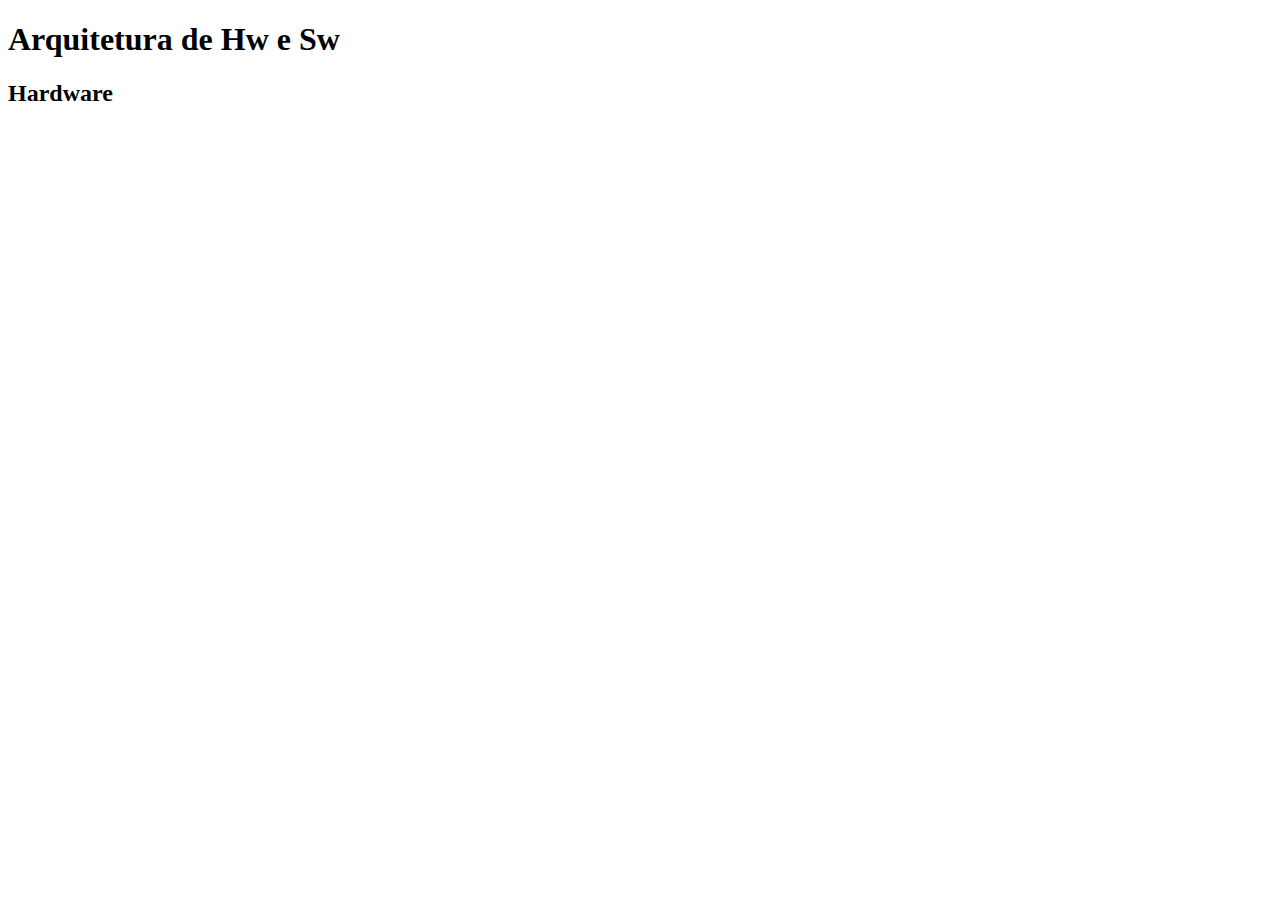
==== index.html @ 457544f8 "Criação do index.html" ====
<!DOCTYPE html>
<html lang="en">
<head>
    <meta charset="UTF-8">
    <meta name="viewport" content="width=device-width, initial-scale=1.0">
    <title>Document</title>
</head>
<body>
    <h1>Arquitetura de Hw e Sw</h1>
    <h2>Hardware</h2>
</body>
</html>
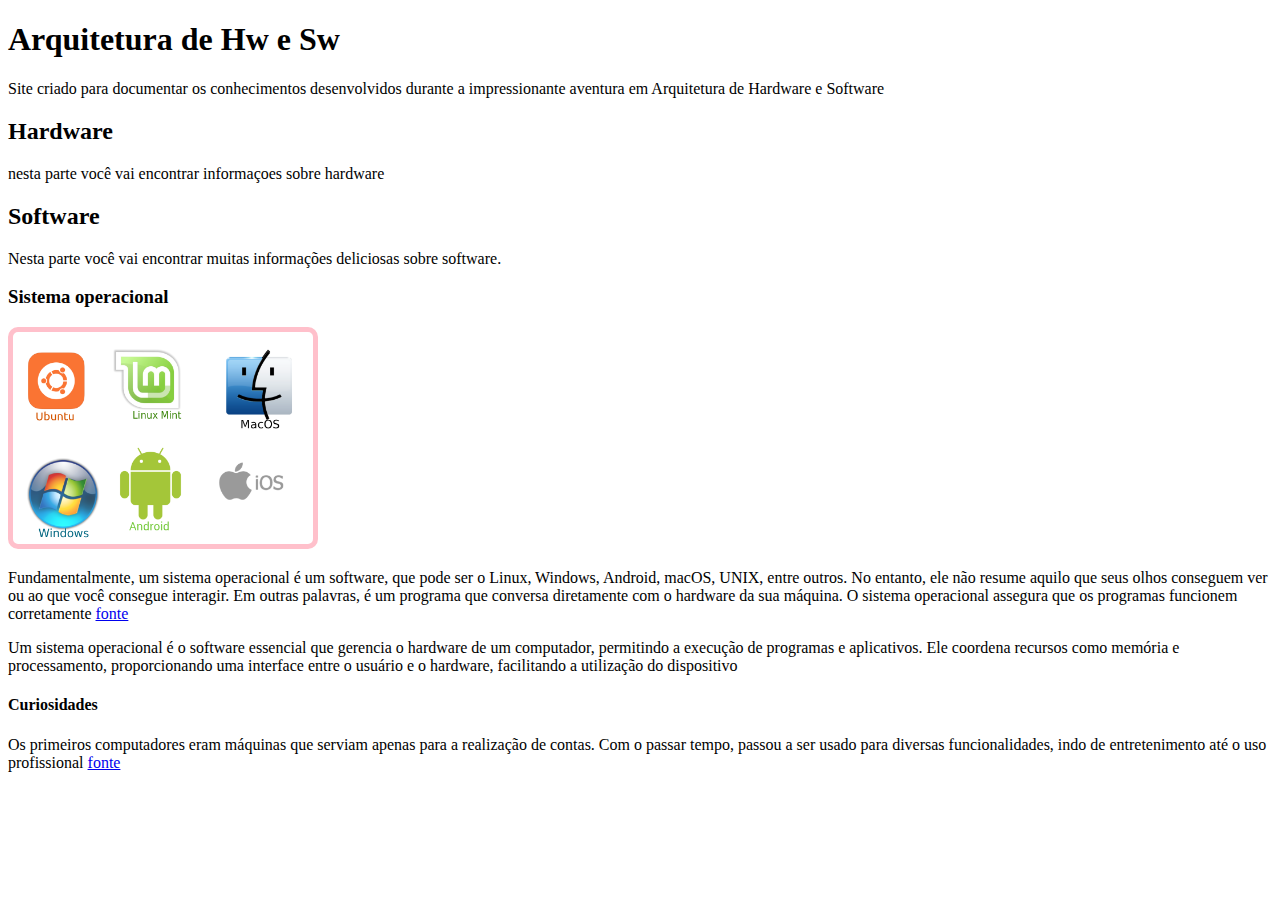
==== commit 20912d14: "criamos o tópico sistemas operacionais e estilo para a imagem" ====
--- a/index.html
+++ b/index.html
@@ -1,12 +1,39 @@
-<!DOCTYPE html>
-<html lang="en">
-<head>
-    <meta charset="UTF-8">
-    <meta name="viewport" content="width=device-width, initial-scale=1.0">
-    <title>Document</title>
-</head>
-<body>
-    <h1>Arquitetura de Hw e Sw</h1>
-    <h2>Hardware</h2>
-</body>
+<!DOCTYPE html>
+<html lang="pt-br">
+<head>
+    <link rel="stylesheet" href="style.css">
+    <meta charset="UTF-8">
+    <meta name="viewport" content="width=device-width, initial-scale=1.0">
+    <title>Document</title>
+</head>
+<body>
+    <h1>Arquitetura de Hw e Sw</h1>
+    <p>Site criado para documentar os conhecimentos desenvolvidos durante a impressionante aventura em Arquitetura de Hardware e Software</p>
+    <h2>Hardware</h2>
+    <p>nesta parte você vai encontrar informaçoes sobre hardware </p>
+    <h2>Software</h2>
+    <p>Nesta parte você vai encontrar muitas informações deliciosas sobre software. </p>
+
+    <h3>Sistema operacional</h3>
+    <img src="sistemasoperacionais.png" alt="logos de diversos sistemas operacionais">
+    <p>Fundamentalmente, um sistema operacional é um software, que pode ser o Linux, Windows, Android, macOS, UNIX, entre outros.
+
+        No entanto, ele não resume aquilo que seus olhos conseguem ver ou ao que você consegue interagir. Em outras palavras, é um programa que conversa diretamente com o hardware da sua máquina.
+        
+        O sistema operacional assegura que os programas funcionem corretamente
+        <a href="https://www.alura.com.br/artigos/sistemas-operacionais-conceito-estrutura#:~:text=Fundamentalmente%2C%20um%20sistema%20operacional%20%C3%A9,o%20hardware%20da%20sua%20m%C3%A1quina.">fonte</a>
+    </p>
+
+    <p>Um sistema operacional é o software essencial que gerencia o hardware de um computador, permitindo a execução de programas e aplicativos. Ele coordena recursos como memória e processamento, proporcionando uma interface entre o usuário e o hardware, facilitando a utilização do dispositivo</p>
+
+    <h4>Curiosidades</h4>
+    <p>Os primeiros computadores eram máquinas que serviam apenas para a realização de contas.
+ 
+    Com o passar tempo, passou a ser usado para diversas funcionalidades, indo de entretenimento até o uso profissional
+    <a href="https://medium.com/@allancfborges/sistemas-operacionais-d3fc316341ae">fonte</a>
+</p>
+
+
+
+</body>
 </html>--- a/style.css
+++ b/style.css
@@ -0,0 +1,6 @@
+img{
+    width: 300px;
+    border: 5px solid pink;
+    border-radius: 10px;
+
+}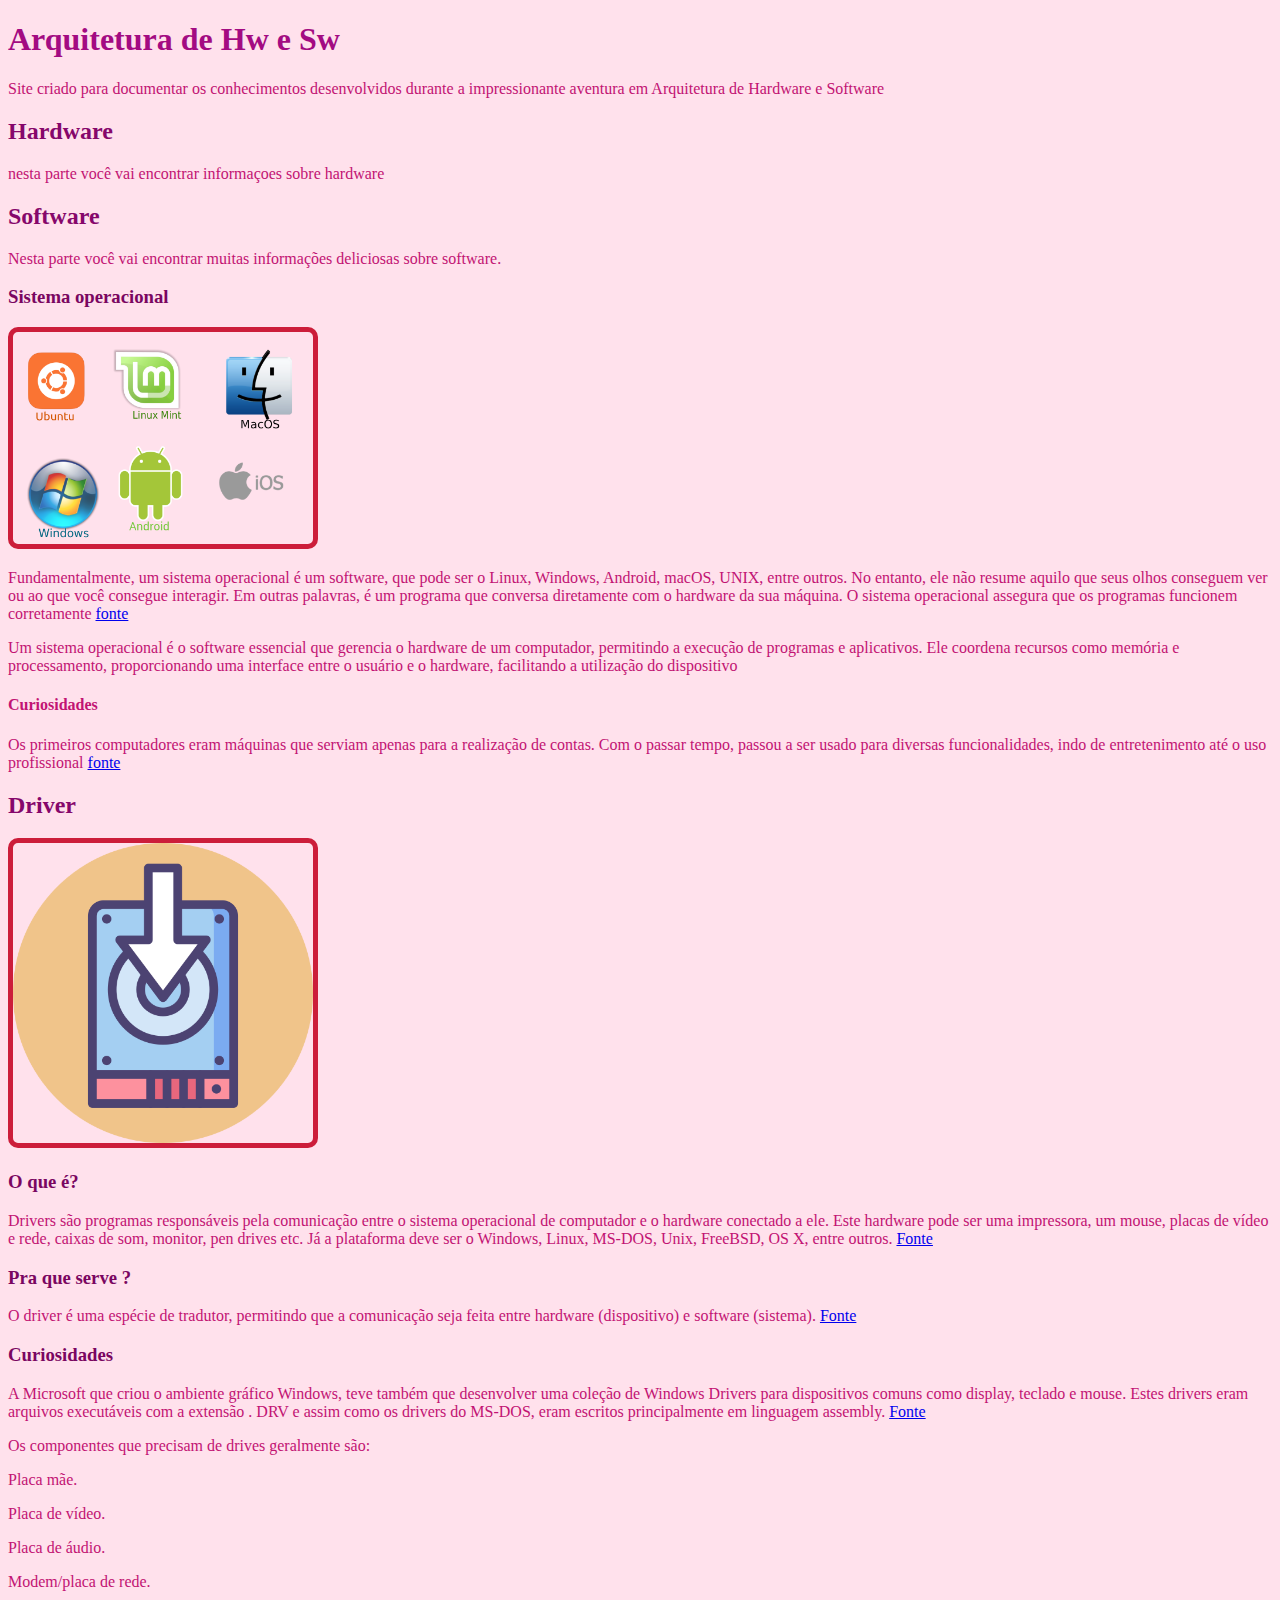
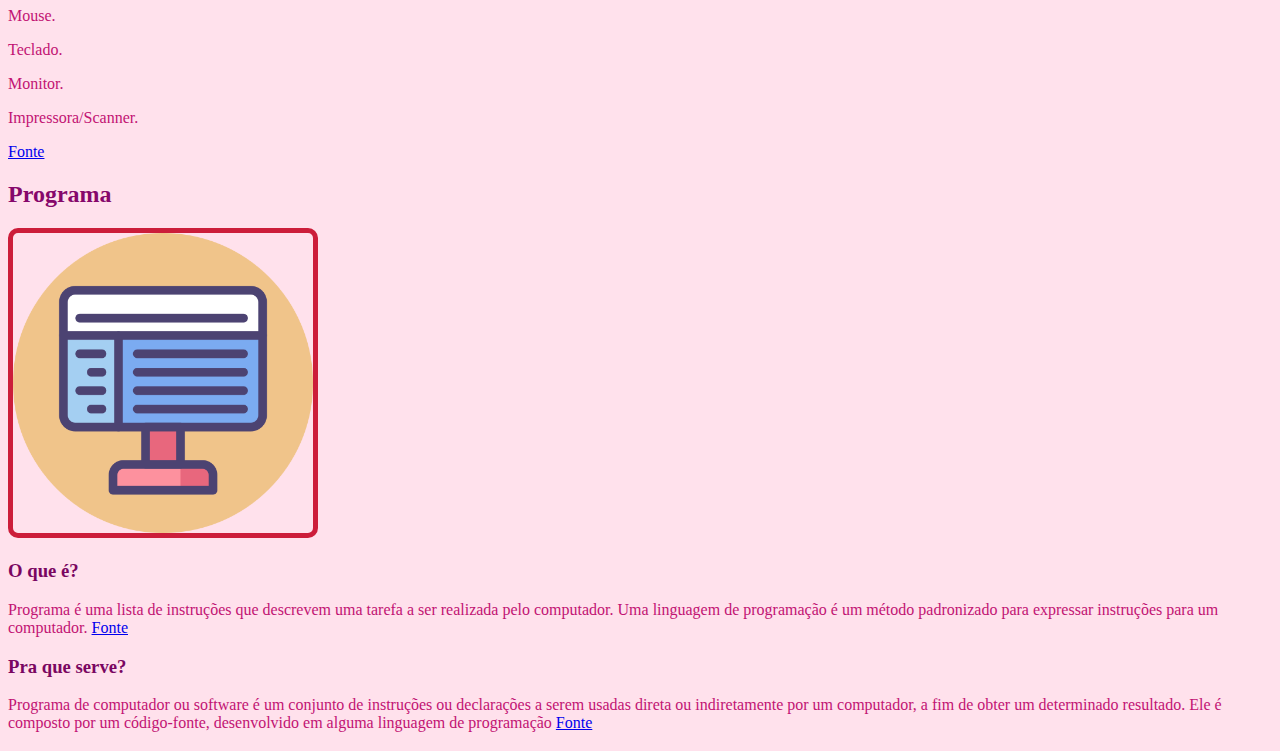
==== commit 78f80421: "Adicionamos driver, programa e aplicativo. Definimos cores" ====
--- a/index.html
+++ b/index.html
@@ -33,7 +33,45 @@
     <a href="https://medium.com/@allancfborges/sistemas-operacionais-d3fc316341ae">fonte</a>
 </p>
 
+<h2>Driver</h2>
+<img src="fotoDriver.png" alt="Foto do driver">
+<h3>O que é?</h3>
+<p>Drivers são programas responsáveis pela comunicação entre o sistema operacional de computador e o hardware conectado a ele. Este hardware pode ser uma impressora, um mouse, placas de vídeo e rede, caixas de som, monitor, pen drives etc. Já a plataforma deve ser o Windows, Linux, MS-DOS, Unix, FreeBSD, OS X, entre outros.
+    <a href="https://www.techtudo.com.br/noticias/2013/06/entenda-que-sao-drivers-para-que-servem-e-como-instala-los.ghtml">Fonte</a>
+</p>
+
+<h3>Pra que serve ?</h3>
+<p>O driver é uma espécie de tradutor, permitindo que a comunicação seja feita entre hardware (dispositivo) e software (sistema).
+    <a href="https://canaltech.com.br/produtos/o-que-sao-drivers-195604/#google_vignette">Fonte</a>
+</p>
+
+<h3>Curiosidades</h3>
+<p>A Microsoft que criou o ambiente gráfico Windows, teve também que desenvolver uma coleção de Windows Drivers para dispositivos comuns como display, teclado e mouse. Estes drivers eram arquivos executáveis com a extensão . DRV e assim como os drivers do MS-DOS, eram escritos principalmente em linguagem assembly.
+    <a href="https://www.cin.ufpe.br/~tg/2004-2/dnl.pdf">Fonte</a>
+</p>
+<p>Os componentes que precisam de drives geralmente são:
+    <p>Placa mãe.</p>
+    <p>Placa de vídeo.</p>
+    <p>Placa de áudio.</p> 
+    <p>Modem/placa de rede.</p>
+    <p>Mouse.</p>
+    <p>Teclado.</p> 
+    <p>Monitor.</p>
+    <p>Impressora/Scanner.</p>
+<a href="https://www.tecmundo.com.br/formatacao/1787-formatei-o-pc-e-agora-.htm">Fonte</a></p>
 
 
+
+<h2>Programa</h2>
+<img src="fotoDePrograma.png" alt="foto ilustrativo de programa">
+<h3>O que é?</h3>
+<p>Programa é uma lista de instruções que descrevem uma tarefa a ser realizada pelo computador. Uma linguagem de programação é um método padronizado para expressar instruções para um computador.
+    <a href="http://www.decom.ufop.br/menotti/pcI121/slides/aula02.pdf">Fonte</a>
+</p>
+<h3>Pra que serve?</h3>
+<p>Programa de computador ou software é um conjunto de instruções ou declarações a serem usadas direta ou indiretamente por um computador, a fim de obter um determinado resultado. Ele é composto por um código-fonte, desenvolvido em alguma linguagem de programação
+    <a href="https://inova.ufes.br/programas-de-computador#:~:text=Programa%20de%20computador%20ou%20software,em%20alguma%20linguagem%20de%20programa%C3%A7%C3%A3o.">Fonte</a>
+</p>
+<h3></h3>
 </body>
 </html>--- a/style.css
+++ b/style.css
@@ -1,6 +1,31 @@
+/* CSS HEX */
+/* --thistle: #cdb4dbff;
+--fairy-tale: #ffc8ddff;
+--carnation-pink: #ffafccff;
+--uranian-blue: #bde0feff;
+--light-sky-blue: #a2d2ffff; 
+https://coolors.co/palette/cdb4db-ffc8dd-ffafcc-bde0fe-a2d2ff
+*/
+
+
+body{
+    background-color: rgb(255, 225, 236);
+    color: #c21373;
+}
+
 img{
     width: 300px;
-    border: 5px solid pink;
+    border: 5px solid rgb(204, 29, 58);
     border-radius: 10px;
+}
 
+h1{
+    color: #a30b82;
+}
+
+h2{
+    color: #86076b;
+}
+h3{
+    color: #7a0661;
 }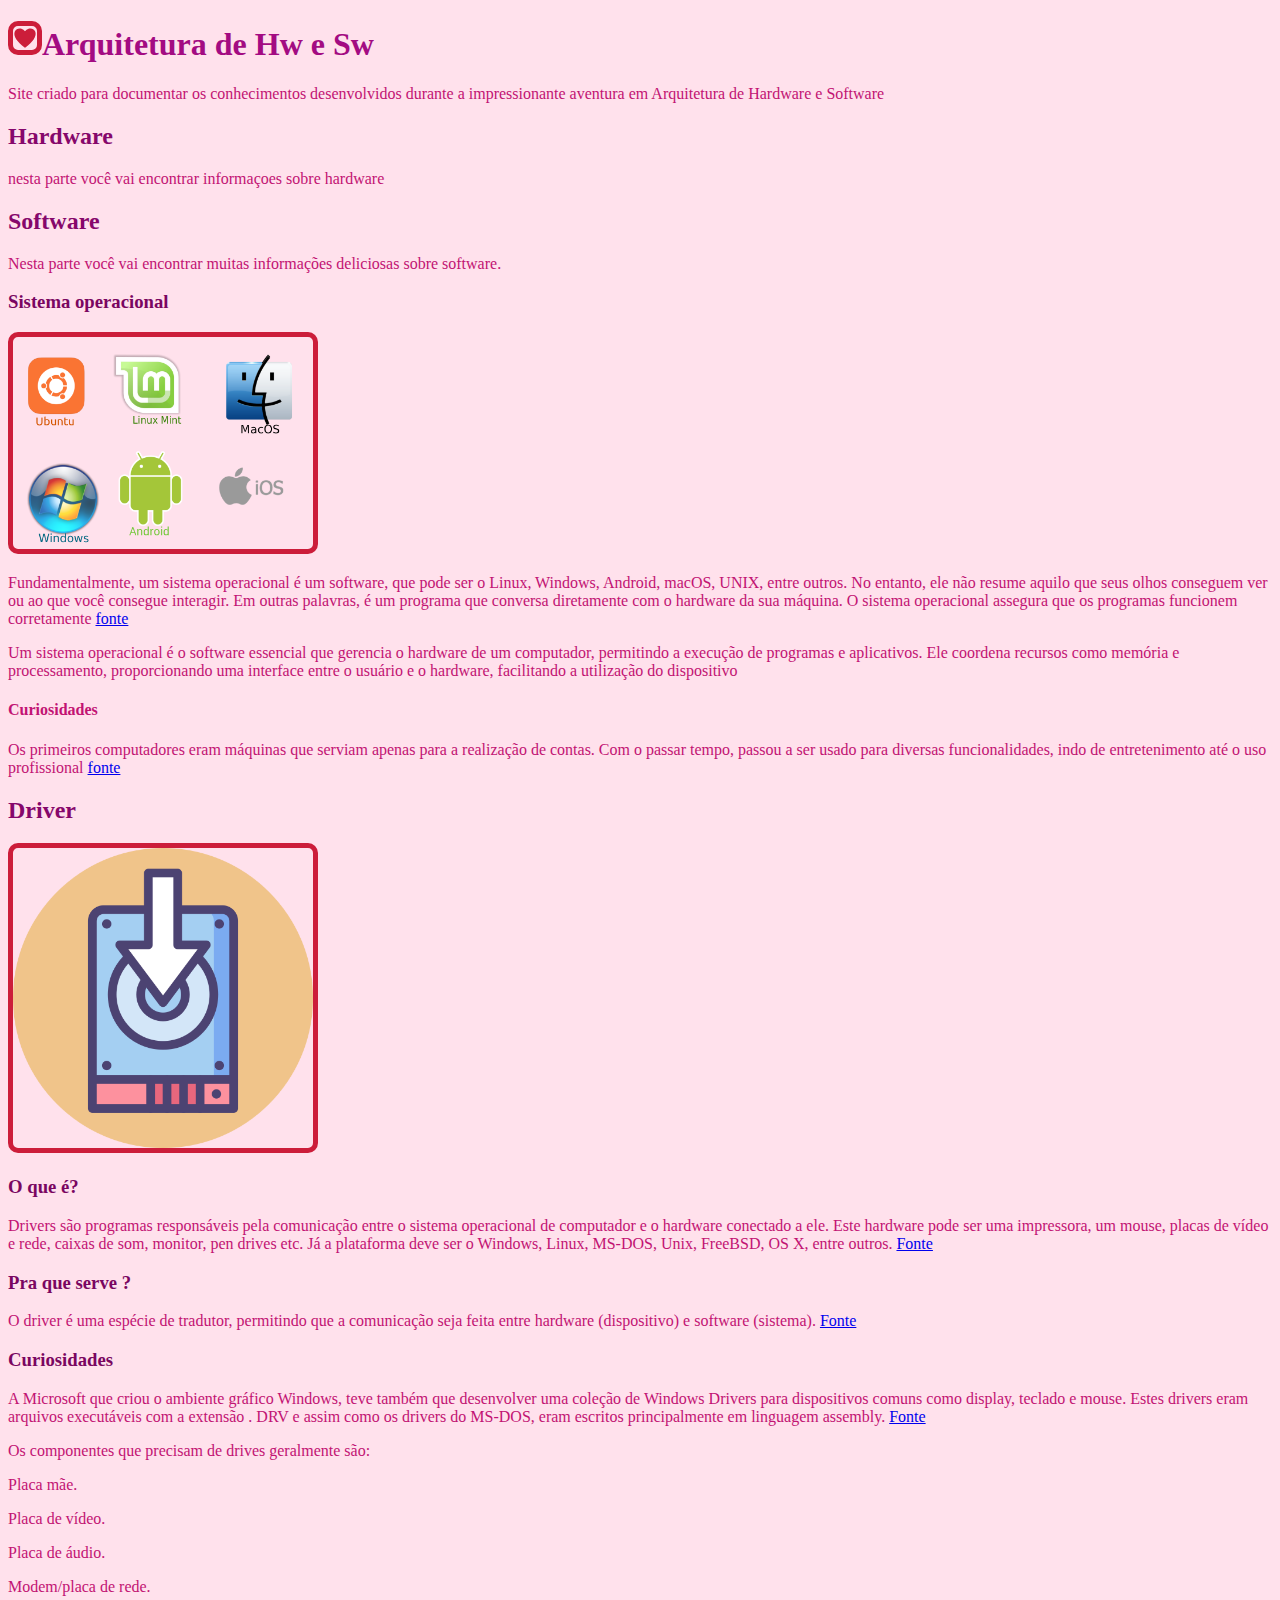
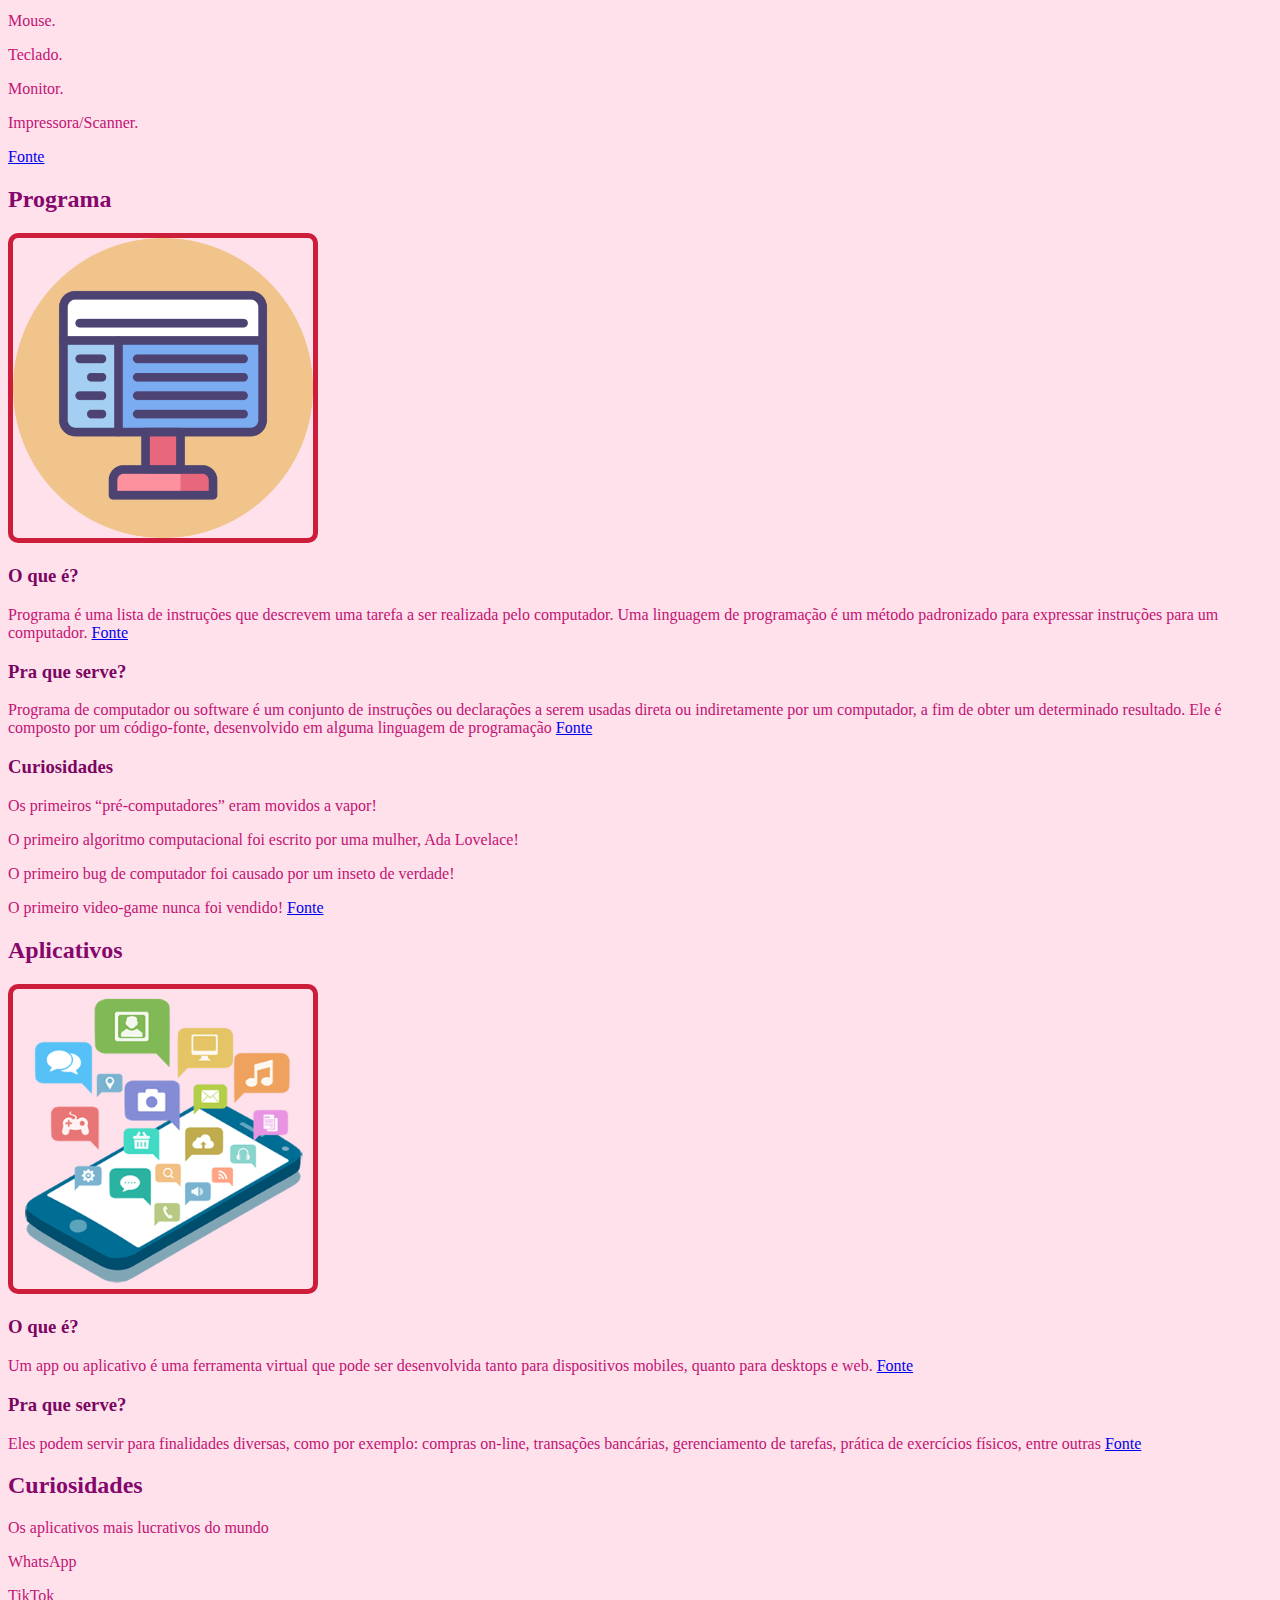
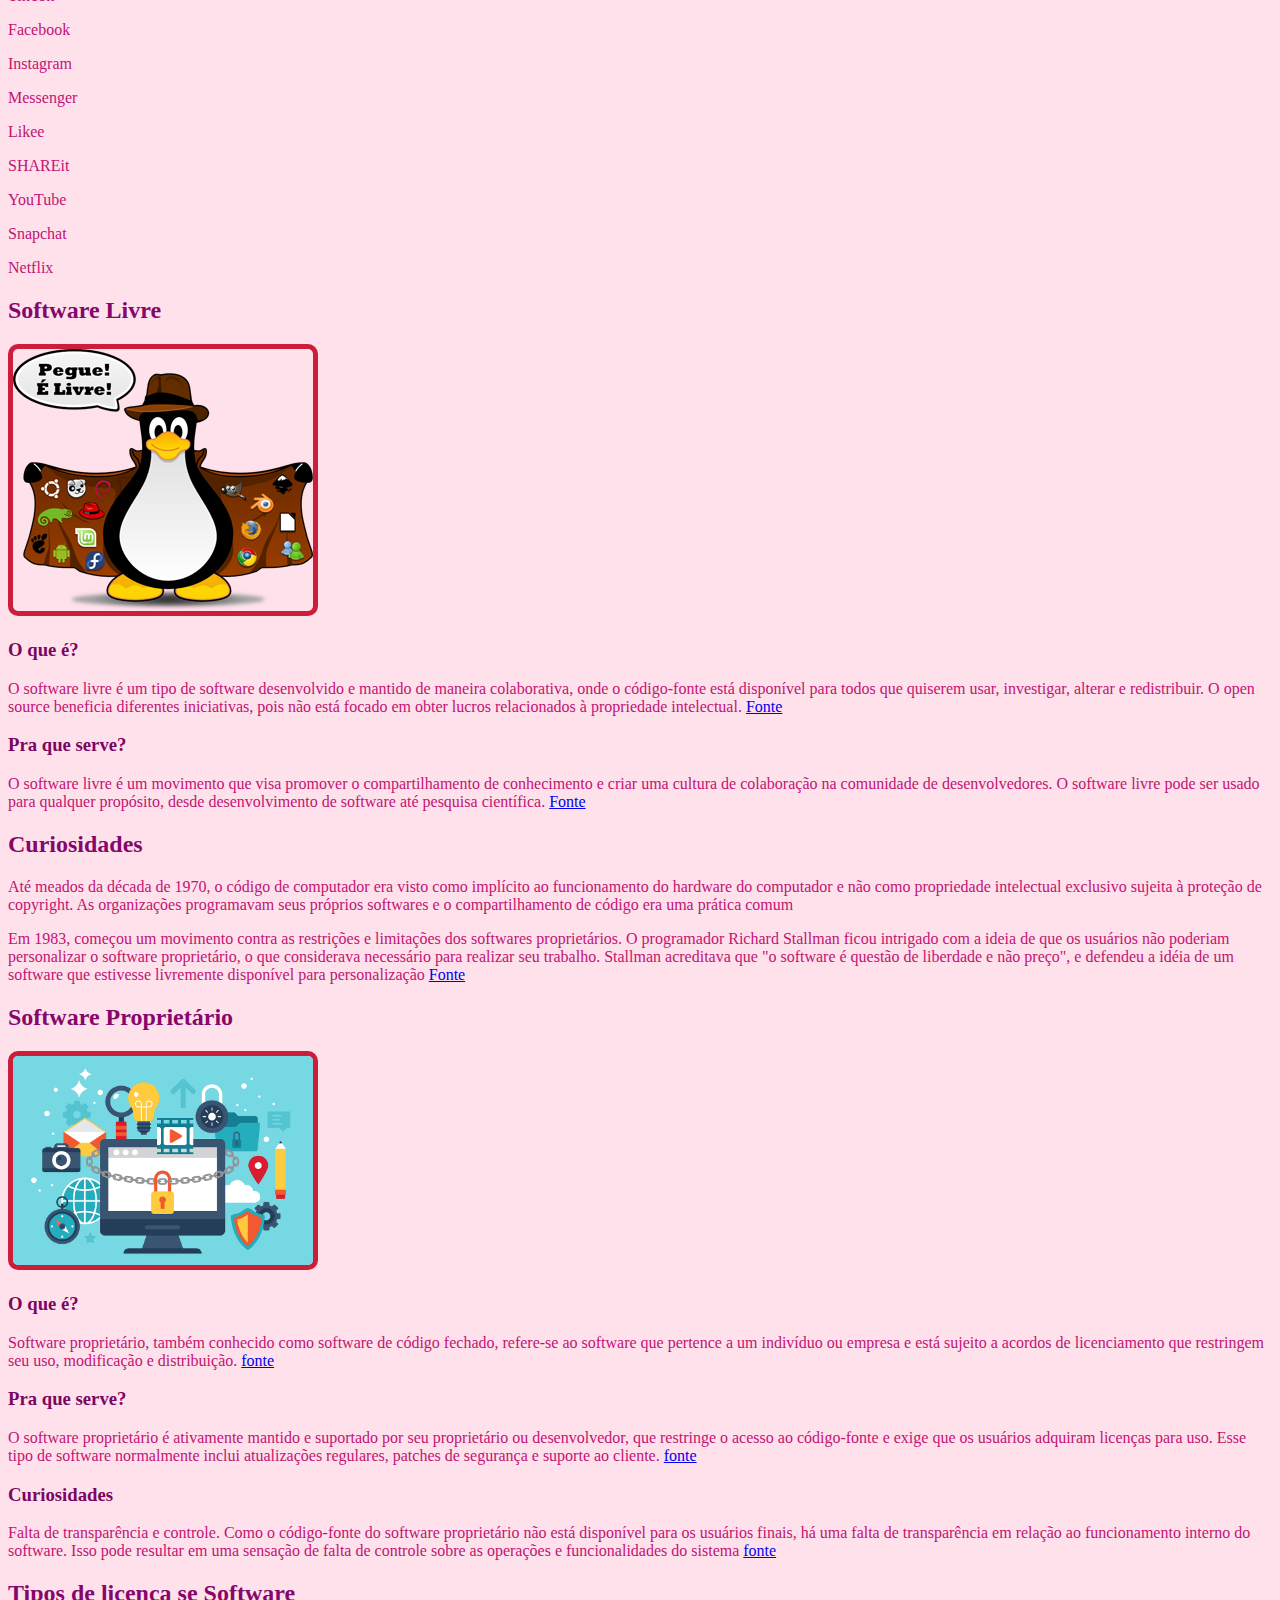
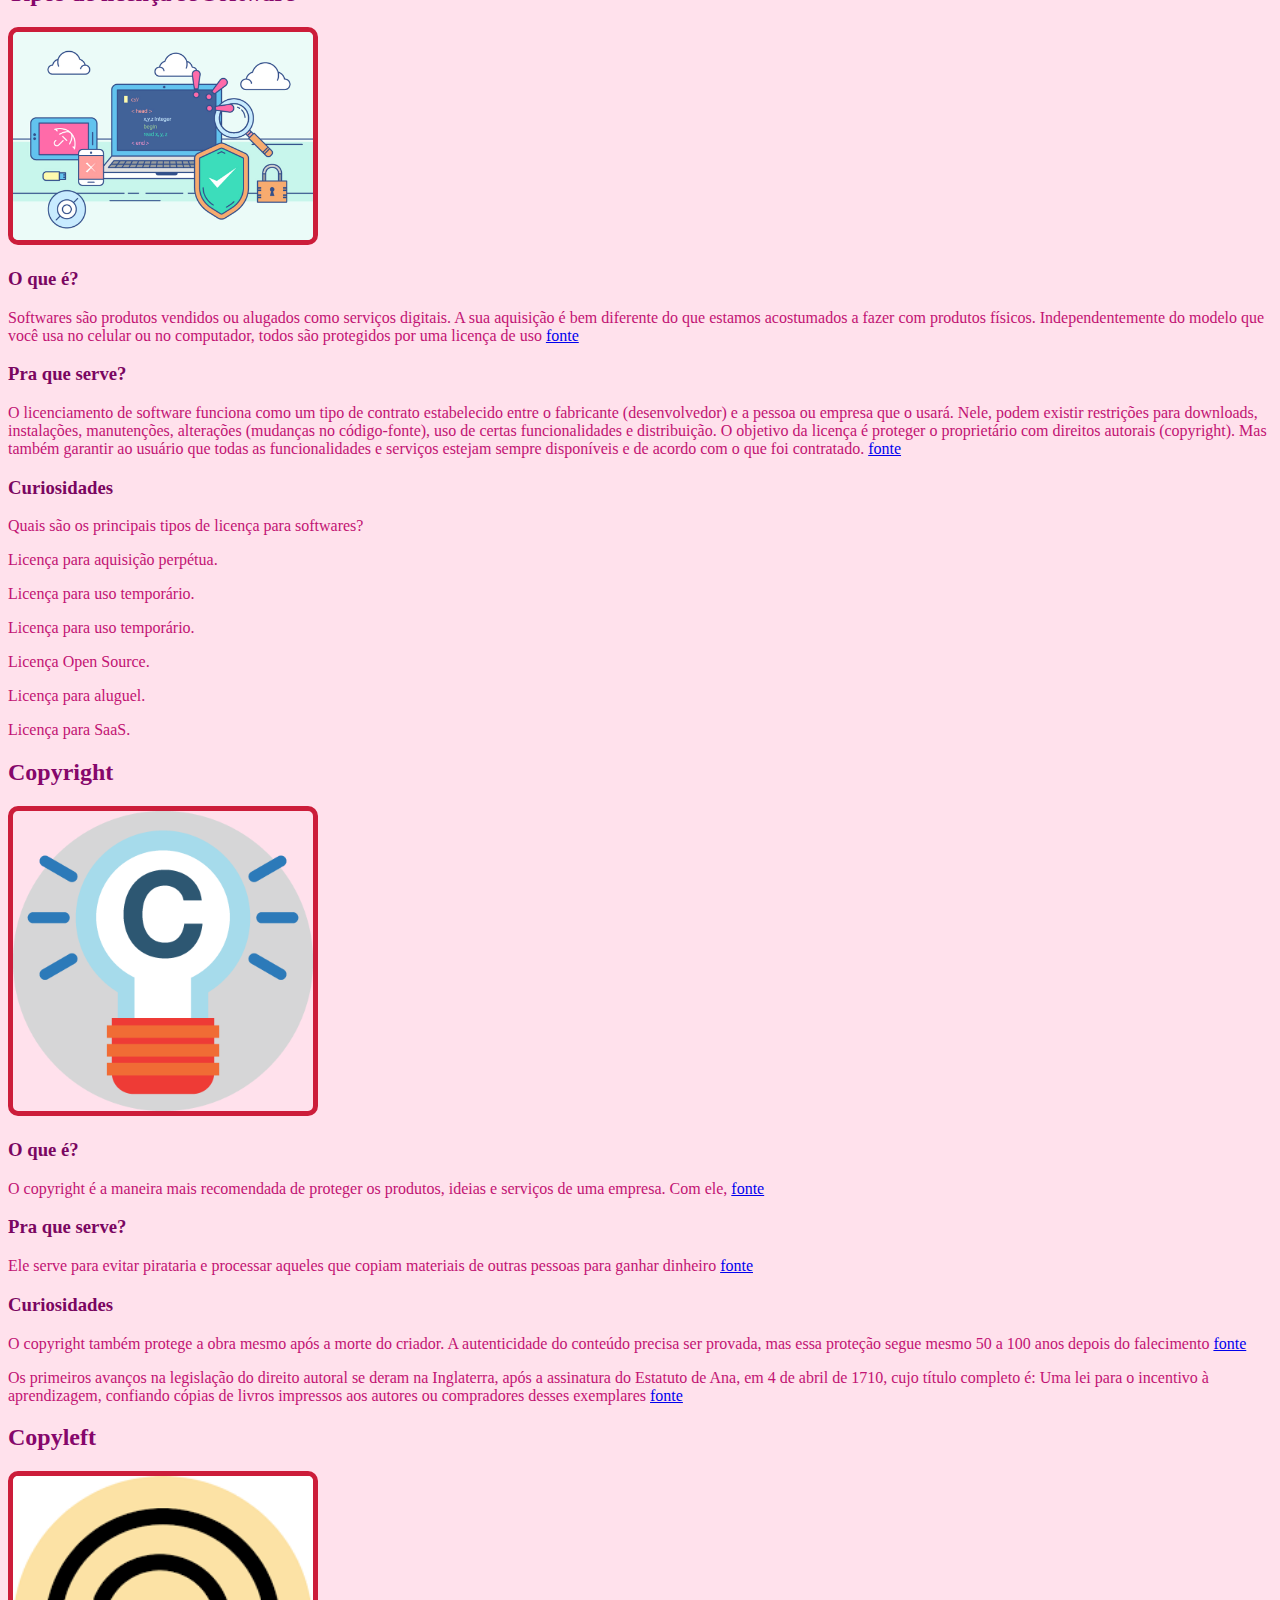
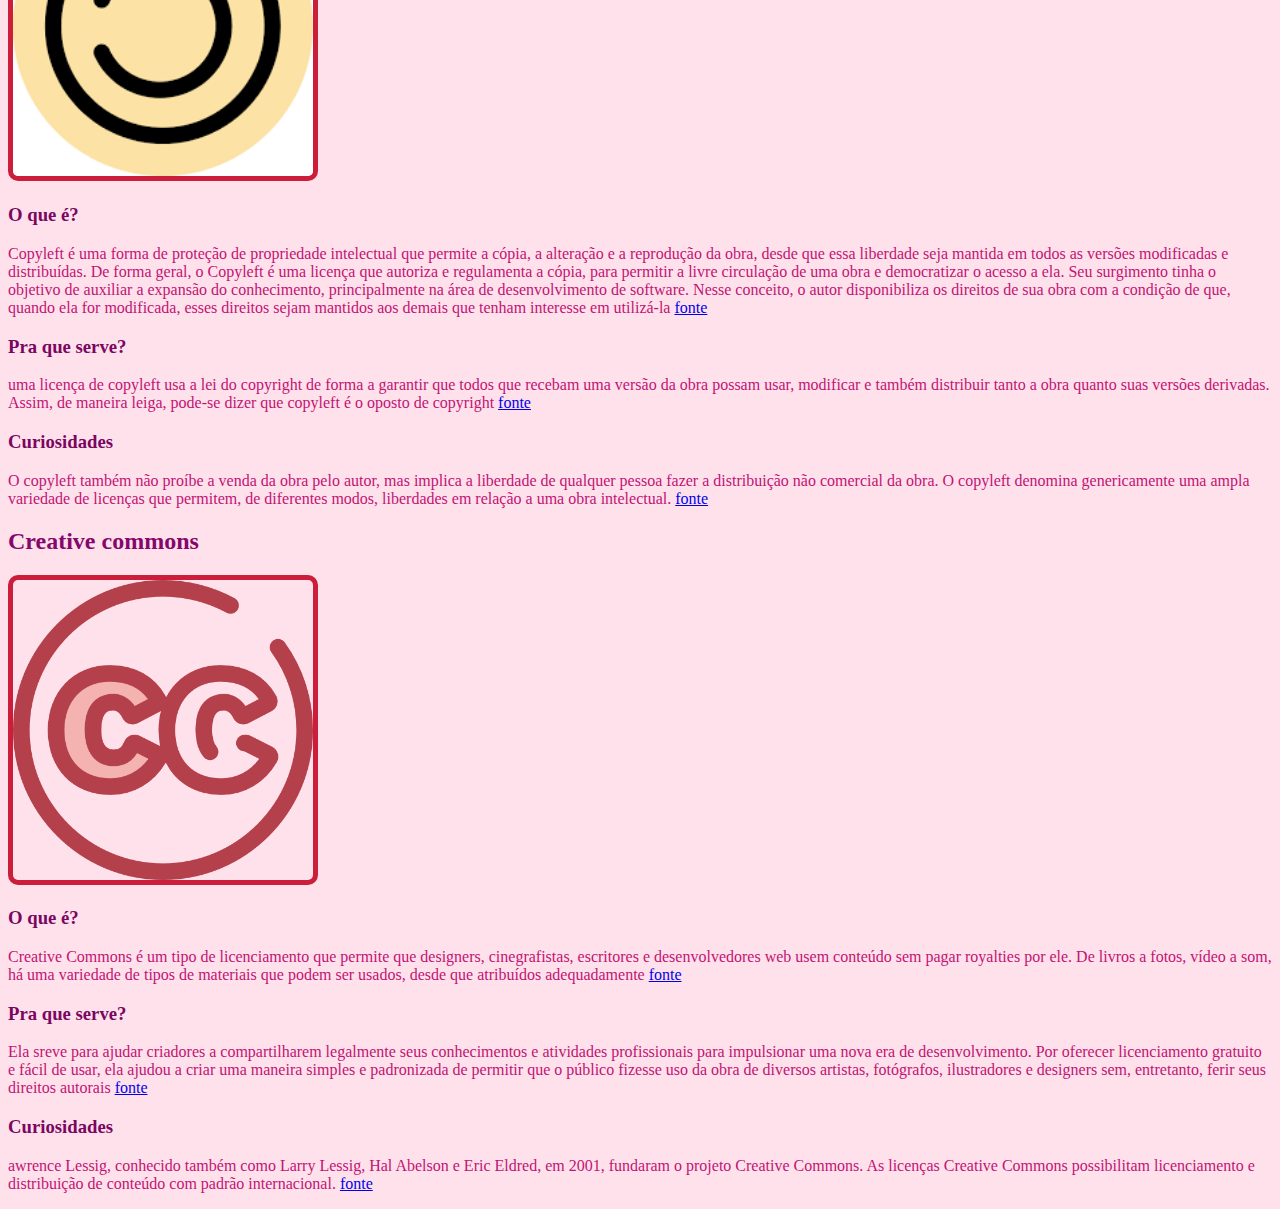
==== commit a7519c6f: "inserção sobre licença de software" ====
--- a/index.html
+++ b/index.html
@@ -7,7 +7,8 @@
     <title>Document</title>
 </head>
 <body>
-    <h1>Arquitetura de Hw e Sw</h1>
+    <h1><img src="clarity--heart-solid.svg" alt="" class="icone">Arquitetura de Hw e Sw</h1>
+    
     <p>Site criado para documentar os conhecimentos desenvolvidos durante a impressionante aventura em Arquitetura de Hardware e Software</p>
     <h2>Hardware</h2>
     <p>nesta parte você vai encontrar informaçoes sobre hardware </p>
@@ -71,7 +72,134 @@
 <h3>Pra que serve?</h3>
 <p>Programa de computador ou software é um conjunto de instruções ou declarações a serem usadas direta ou indiretamente por um computador, a fim de obter um determinado resultado. Ele é composto por um código-fonte, desenvolvido em alguma linguagem de programação
     <a href="https://inova.ufes.br/programas-de-computador#:~:text=Programa%20de%20computador%20ou%20software,em%20alguma%20linguagem%20de%20programa%C3%A7%C3%A3o.">Fonte</a>
+    
+    <h3>Curiosidades</h3>
+        <p>Os primeiros “pré-computadores” eram movidos a vapor!</p>
+        <p>O primeiro algoritmo computacional foi escrito por uma mulher, Ada Lovelace!</p>
+        <p>O primeiro bug de computador foi causado por um inseto de verdade!</p>
+        <p>O primeiro video-game nunca foi vendido! <a href="https://blog.adaflow.com.br/5-curiosidades-historicas-sobre-a-programacao-que-voce-precisa-conhecer/">Fonte</a></p>
+
+
+    <h2>Aplicativos</h2>
+
+    <img src="desenvolvimento-aplicativos-moveis-development-mobile-3.png" alt="Foto de aplicativos">
+
+    <h3>O que é?</h3>
+    <p>Um app ou aplicativo é uma ferramenta virtual que pode ser desenvolvida tanto para dispositivos mobiles, quanto para desktops e web. <a href="https://www.attri.com.br/blog/o-que-e-um-aplicativo/#:~:text=Um%20app%20ou%20aplicativo%20%C3%A9,de%20exerc%C3%ADcios%20f%C3%ADsicos%2C%20entre%20outras.">Fonte</a></p>
+
+    <h3>Pra que serve?</h3>
+    <p>Eles podem servir para finalidades diversas, como por exemplo: compras on-line, transações bancárias, gerenciamento de tarefas, prática de exercícios físicos, entre outras <a href="https://www.attri.com.br/blog/o-que-e-um-aplicativo/#:~:text=Um%20app%20ou%20aplicativo%20%C3%A9,de%20exerc%C3%ADcios%20f%C3%ADsicos%2C%20entre%20outras.">Fonte</a></p>
+
+    <h2>Curiosidades</h2>
+    <p>Os aplicativos mais lucrativos do mundo</p>
+    <p>WhatsApp</p>
+    <p>TikTok</p>
+    <p>Facebook</p>
+    <p>Instagram</p>
+    <p>Messenger</p>
+    <p>Likee</p>
+    <p>SHAREit</p>
+    <p>YouTube</p>
+    <p>Snapchat</p>
+    <p>Netflix</p>
+
+
+
 </p>
 <h3></h3>
 </body>
-</html>+</html>
+
+
+<h2>Software Livre</h2>
+
+<img src="software_livre.png" alt="Foto software livre">
+
+<h3>O que é?</h3>
+<p>O software livre é um tipo de software desenvolvido e mantido de maneira colaborativa, onde o código-fonte está disponível para todos que quiserem usar, investigar, alterar e redistribuir. O open source beneficia diferentes iniciativas, pois não está focado em obter lucros relacionados à propriedade intelectual. <a href="https://www.ibm.com/br-pt/topics/open-source">Fonte</a></p>
+
+<h3>Pra que serve?</h3>
+<p>O software livre é um movimento que visa promover o compartilhamento de conhecimento e criar uma cultura de colaboração na comunidade de desenvolvedores. O software livre pode ser usado para qualquer propósito, desde desenvolvimento de software até pesquisa científica. <a href="https://sebrae.com.br/sites/PortalSebrae/artigos/o-que-e-software-livre-e-quais-as-vantagens-em-usa-lo-na-sua-empresa,2928d53342603410VgnVCM100000b272010aRCRD#:~:text=O%20software%20livre%20%C3%A9%20um,de%20software%20at%C3%A9%20pesquisa%20cient%C3%ADfica">Fonte</a></p>
+
+<h2>Curiosidades</h2>
+<p>Até meados da década de 1970, o código de computador era visto como implícito ao funcionamento do hardware do computador e não como propriedade intelectual exclusivo sujeita à proteção de copyright. As organizações programavam seus próprios softwares e o compartilhamento de código era uma prática comum </p>  
+    <p>Em 1983, começou um movimento contra as restrições e limitações dos softwares proprietários. O programador Richard Stallman ficou intrigado com a ideia de que os usuários não poderiam personalizar o software proprietário, o que considerava necessário para realizar seu trabalho. Stallman acreditava que "o software é questão de liberdade e não preço", e defendeu a idéia de um software que estivesse livremente disponível para personalização
+ <a href="https://www.ibm.com/br-pt/topics/open-source">Fonte</a></p>
+
+ <h2>Software Proprietário</h2>
+
+<img src="seguranca-windows.png" alt="Foto sofware proprietário">
+
+<h3>O que é?</h3>
+<p>Software proprietário, também conhecido como software de código fechado, refere-se ao software que pertence a um indivíduo ou empresa e está sujeito a acordos de licenciamento que restringem seu uso, modificação e distribuição. <a href="https://phoenixnap.pt/gloss%C3%A1rio/software-propriet%C3%A1rio">fonte</a></p>
+
+<h3>Pra que serve?</h3>
+<p>O software proprietário é ativamente mantido e suportado por seu proprietário ou desenvolvedor, que restringe o acesso ao código-fonte e exige que os usuários adquiram licenças para uso. Esse tipo de software normalmente inclui atualizações regulares, patches de segurança e suporte ao cliente. <a href="https://phoenixnap.pt/gloss%C3%A1rio/software-propriet%C3%A1rio">fonte</a></p>
+
+<h3>Curiosidades</h3>
+<p>Falta de transparência e controle. Como o código-fonte do software proprietário não está disponível para os usuários finais, há uma falta de transparência em relação ao funcionamento interno do software. Isso pode resultar em uma sensação de falta de controle sobre as operações e funcionalidades do sistema <a href="https://sumus.com.br/software-proprietario/#:~:text=Falta%20de%20transpar%C3%AAncia%20e%20controle,opera%C3%A7%C3%B5es%20e%20funcionalidades%20do%20sistema.">fonte</a></p>
+
+<h2>Tipos de licença se Software</h2>
+ <img src="1655-2.jpg" alt="foto de tipos de licença de software">
+
+ <h3>O que é?</h3>
+ <p>Softwares são produtos vendidos ou alugados como serviços digitais. A sua aquisição é bem diferente do que estamos acostumados a fazer com produtos físicos. Independentemente do modelo que você usa no celular ou no computador, todos são protegidos por uma licença de uso <a href="https://blog.eveo.com.br/licenca-de-software">fonte</a></p>
+
+ <h3>Pra que serve?</h3>
+ <p>O licenciamento de software funciona como um tipo de contrato estabelecido entre o fabricante (desenvolvedor) e a pessoa ou empresa que o usará. Nele, podem existir restrições para downloads, instalações, manutenções, alterações (mudanças no código-fonte), uso de certas funcionalidades e distribuição.
+
+    O objetivo da licença é proteger o proprietário com direitos autorais (copyright). Mas também garantir ao usuário que todas as funcionalidades e serviços estejam sempre disponíveis e de acordo com o que foi contratado. <a href="https://blog.eveo.com.br/licenca-de-software#:~:text=O%20licenciamento%20de%20software%20funciona,de%20certas%20funcionalidades%20e%20distribui%C3%A7%C3%A3o">fonte</a></p>
+
+    <h3>Curiosidades</h3>
+            <p>Quais são os principais tipos de licença para softwares?</p>
+            <p>Licença para aquisição perpétua. </p>
+            <p>Licença para uso temporário.</p> 
+            <p>Licença para uso temporário.</p> 
+            <p>Licença Open Source.</p> 
+            <p>Licença para aluguel.</p>
+            <p>Licença para SaaS.</p>
+
+
+     <h2>Copyright</h2>
+
+     <img src="CopyrightIcon400x400.png" alt="foto de copyright">
+       
+     <h3>O que é?</h3>
+     <p>O copyright é a maneira mais recomendada de proteger os produtos, ideias e serviços de uma empresa. Com ele,  <a href="https://rockcontent.com/br/blog/copyright/">fonte</a></p>
+
+     <h3>Pra que serve?</h3>
+     <p>Ele serve para evitar pirataria e processar aqueles que copiam materiais de outras pessoas para ganhar dinheiro <a href="https://rockcontent.com/br/blog/copyright/">fonte</a></p>
+
+     <h3>Curiosidades</h3>
+     <p>O copyright também protege a obra mesmo após a morte do criador. A autenticidade do conteúdo precisa ser provada, mas essa proteção segue mesmo 50 a 100 anos depois do falecimento <a href="https://www.consolidesuamarca.com.br/blog/o-que-e-copyright#:~:text=O%20copyright%20tamb%C3%A9m%20protege%20a,100%20anos%20depois%20do%20falecimento.">fonte</a></p>
+     <p>Os primeiros avanços na legislação do direito autoral se deram na Inglaterra, após a assinatura do Estatuto de Ana, em 4 de abril de 1710, cujo título completo é: Uma lei para o incentivo à aprendizagem, confiando cópias de livros impressos aos autores ou compradores desses exemplares <a href="https://jornal.usp.br/radio-usp/nas-origens-do-copyright-direito-do-autor-propriedade-intelectual/#:~:text=Os%20primeiros%20avan%C3%A7os%20na%20legisla%C3%A7%C3%A3o,exemplares%2C%20durante%20os%20per%C3%ADodos%20mencionados">fonte</a></p>
+     
+     <h2>Copyleft</h2>
+     <img src="copy.png" alt="foto de Copyleft">
+
+     <h3>O que é?</h3>
+     <p>Copyleft é uma forma de proteção de propriedade intelectual que permite a cópia, a alteração e a reprodução da obra, desde que essa liberdade seja mantida em todos as versões modificadas e distribuídas.
+
+        De forma geral, o Copyleft é uma licença que autoriza e regulamenta a cópia, para permitir a livre circulação de uma obra e democratizar o acesso a ela. Seu surgimento tinha o objetivo de auxiliar a expansão do conhecimento, principalmente na área de desenvolvimento de software.
+        
+        Nesse conceito, o autor disponibiliza os direitos de sua obra com a condição de que, quando ela for modificada, esses direitos sejam mantidos aos demais que tenham interesse em utilizá-la <a href="https://atlaspi.com.br/saiba-o-que-e-copyleft-e-como-diferenciar-de-copyright/">fonte</a></p>
+
+        <h3>Pra que serve?</h3>
+        <p>uma licença de copyleft usa a lei do copyright de forma a garantir que todos que recebam uma versão da obra possam usar, modificar e também distribuir tanto a obra quanto suas versões derivadas. Assim, de maneira leiga, pode-se dizer que copyleft é o oposto de copyright <a href="chrome-extension://efaidnbmnnnibpcajpcglclefindmkaj/https://repositorio.fgv.br/server/api/core/bitstreams/ace5c513-155a-4d35-b4cf-275e6eb0db96/content#:~:text=Enquanto%20o%20copyright%20%C3%A9%20visto,e%20tamb%C3%A9m%20distribuir%20tanto%20a">fonte</a></p>
+
+        <h3>Curiosidades</h3>
+        <p>O copyleft também não proíbe a venda da obra pelo autor, mas implica a liberdade de qualquer pessoa fazer a distribuição não comercial da obra. O copyleft denomina genericamente uma ampla variedade de licenças que permitem, de diferentes modos, liberdades em relação a uma obra intelectual. <a href="https://pt.wikipedia.org/wiki/Copyleft#:~:text=O%20copyleft%20tamb%C3%A9m%20n%C3%A3o%20pro%C3%ADbe,distribui%C3%A7%C3%A3o%20n%C3%A3o%20comercial%20da%20obra.&text=O%20copyleft%20denomina%20genericamente%20uma,rela%C3%A7%C3%A3o%20a%20uma%20obra%20intelectual.">fonte</a></p>
+
+
+        <h2>Creative commons</h2>
+
+    <img src="311325.png" alt="foto de Creative commons">
+
+      <h3>O que é?</h3>
+      <p>Creative Commons é um tipo de licenciamento que permite que designers, cinegrafistas, escritores e desenvolvedores web usem conteúdo sem pagar royalties por ele. De livros a fotos, vídeo a som, há uma variedade de tipos de materiais que podem ser usados, desde que atribuídos adequadamente <a href="https://rockcontent.com/br/talent-blog/o-que-e-creative-commons/#:~:text=Creative%20Commons%20%C3%A9%20um%20tipo,usados%2C%20desde%20que%20atribu%C3%ADdos%20adequadamente.">fonte</a></p>
+
+       <h3>Pra que serve?</h3>
+       <p>Ela sreve para ajudar criadores a compartilharem legalmente seus conhecimentos e atividades profissionais para impulsionar uma nova era de desenvolvimento. Por oferecer licenciamento gratuito e fácil de usar, ela ajudou a criar uma maneira simples e padronizada de permitir que o público fizesse uso da obra de diversos artistas, fotógrafos, ilustradores e designers sem, entretanto, ferir seus direitos autorais <a href="https://rockcontent.com/br/talent-blog/o-que-e-creative-commons/#:~:text=Creative%20Commons%20%C3%A9%20um%20tipo,usados%2C%20desde%20que%20atribu%C3%ADdos%20adequadamente.">fonte</a></p>
+
+    <h3>Curiosidades</h3>
+    <p>awrence Lessig, conhecido também como Larry Lessig, Hal Abelson e Eric Eldred, em 2001, fundaram o projeto Creative Commons. As licenças Creative Commons possibilitam licenciamento e distribuição de conteúdo com padrão internacional. <a href="https://gepeter.proj.ufsm.br/pressbook/livrorea/chapter/licencas-creative-commons/#:~:text=Lawrence%20Lessig%2C%20conhecido%20tamb%C3%A9m%20como,de%20conte%C3%BAdo%20com%20padr%C3%A3o%20internacional.">fonte</a></p>
--- a/style.css
+++ b/style.css
@@ -13,9 +13,10 @@
     color: #c21373;
 }
 
+
 img{
     width: 300px;
-    border: 5px solid rgb(204, 29, 58);
+    border: 5px solid #cc1d3a;
     border-radius: 10px;
 }
 
@@ -28,4 +29,8 @@
 }
 h3{
     color: #7a0661;
+}
+
+.icone{
+    width: 24px;
 }